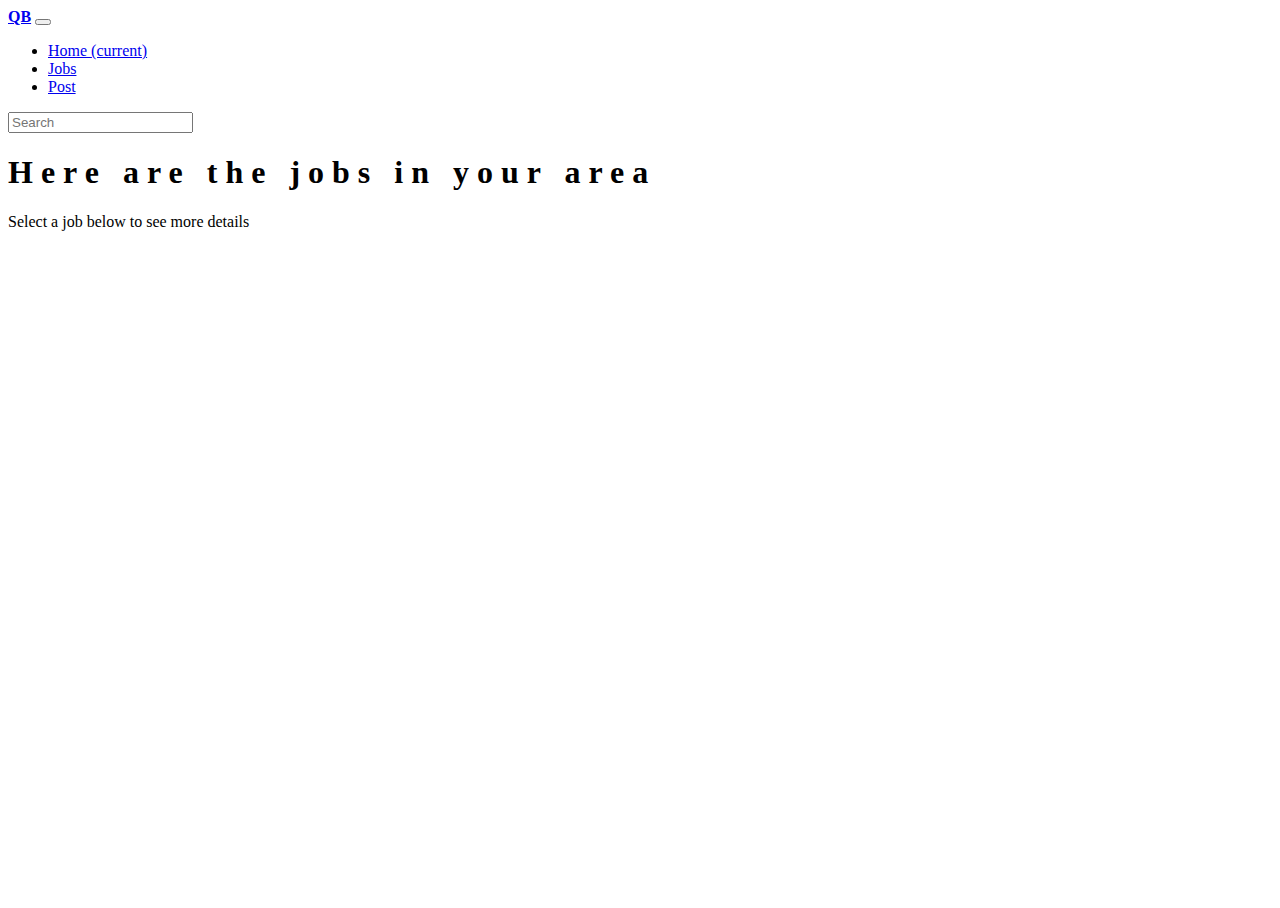
==== lookingforwork.html @ f43d4007 "Added working Jobs page" ====
<!DOCTYPE html>
<html lang="en">
<head>
    <meta charset="UTF-8">
    <meta name="viewport" content="width=device-width, initial-scale=1.0">
    <title>QB Looking for Work</title>
    <!-- CSS Needed for Bootstrap -->
    <link rel="stylesheet" href="https://cdn.jsdelivr.net/npm/bootstrap@4.5.3/dist/css/bootstrap.min.css" 
    integrity="sha384-TX8t27EcRE3e/ihU7zmQxVncDAy5uIKz4rEkgIXeMed4M0jlfIDPvg6uqKI2xXr2" crossorigin="anonymous">
<!-- CUSTOM STYLES -->
<link rel="stylesheet" href="lookingforworkstyles.css">
</head>
<body>
    <header id="lookingforworkhead">
        <!--Navbar-->
        <nav class="navbar navbar-expand-lg navbar-dark fixed-top scrolling-navbar">
          <div class="container">
            <a class="navbar-brand" href="#"><strong>QB</strong></a>
            <button class="navbar-toggler" type="button" data-toggle="collapse" data-target="#navbarSupportedContent-7" aria-controls="navbarSupportedContent-7" aria-expanded="false" aria-label="Toggle navigation">
              <span class="navbar-toggler-icon"></span>
            </button>
            <div class="collapse navbar-collapse" id="navbarSupportedContent-7">
              <ul class="navbar-nav mr-auto">
                <li class="nav-item active">
                  <a class="nav-link" href="index.html">Home <span class="sr-only">(current)</span></a>
                </li>
                <li class="nav-item">
                  <a class="nav-link" href="lookingforwork.html">Jobs</a>
                </li>
                <li class="nav-item">
                  <a class="nav-link" href="lookingforworkers.html">Post</a>
                </li>
              </ul>
              <form class="form-inline">
                <div class="md-form my-0">
                  <input class="form-control mr-sm-2" type="text" placeholder="Search" aria-label="Search">
                </div>
              </form>
            </div>
          </div>
        </nav>
        </header> 
    
        <!--Google map-->
<!--Google map-->
<div class="jumbotron jumbotron-fluid">
    <div class="container">
      <h1 class="display-4">Here are the jobs in your area</h1>
      <p class="lead">Select a job below to see more details</p>
    </div>
  </div>
<div class="container-fluid">
    <div class="map-responsive">
   <iframe src="https://www.google.com/maps/embed/v1/place?key=AIzaSyA0s1a7phLN0iaD6-UE7m4qP-z21pH0eSc&q=Eiffel+Tower+Paris+France" width="600" height="450" frameborder="0" style="border:0" allowfullscreen></iframe>
</div>
</div>
  
  <!--Google Maps-->
  
  <!--Google Maps-->


<!-- Javascript needed for Bootstrap -->
<script src="https://code.jquery.com/jquery-3.5.1.slim.min.js" 
integrity="sha384-DfXdz2htPH0lsSSs5nCTpuj/zy4C+OGpamoFVy38MVBnE+IbbVYUew+OrCXaRkfj" 
crossorigin="anonymous"></script>
<script src="https://cdn.jsdelivr.net/npm/popper.js@1.16.1/dist/umd/popper.min.js" 
integrity="sha384-9/reFTGAW83EW2RDu2S0VKaIzap3H66lZH81PoYlFhbGU+6BZp6G7niu735Sk7lN" 
crossorigin="anonymous"></script>
<script src="https://cdn.jsdelivr.net/npm/bootstrap@4.5.3/dist/js/bootstrap.min.js" 
integrity="sha384-w1Q4orYjBQndcko6MimVbzY0tgp4pWB4lZ7lr30WKz0vr/aWKhXdBNmNb5D92v7s" 
crossorigin="anonymous"></script>
</body>
</html>
---- lookingforworkstyles.css ----
html,
body,
.view {
  height: 100%;
}

#lookingforwordhead {
  height: 0%
}



@media (max-width: 740px) {
  html,
  body,
  header,
  .view {
    height: 100vh;
  }
}
.map-responsive{
    overflow:hidden;
    padding-bottom:50%;
    position:relative;
    height:0;
}
.map-responsive iframe{
    left:0;
    top:0;
    height:100%;
    width:100%;
    position:absolute;
}
.top-nav-collapse {
  background-color: #78909c !important;
}

.navbar:not(.top-nav-collapse) {
  background: transparent !important;
}

@media (max-width: 991px) {
  .navbar:not(.top-nav-collapse) {
    background: #78909c !important;
  }
}

h1 {
  letter-spacing: 8px;
}

h5 {
  letter-spacing: 3px;
}

.hr-light {
  border-top: 3px solid #fff;
  width: 80px;
}

#page-header {
    color: rgb(255, 253, 251);
    font-size: 90px;
    text-shadow: rgba(231, 222, 210, 0);
    text-shadow: black;
    
}
#job-cards {
  max-width: 600px;
  max-height: 600px;
}

#job-card-image{
  max-width: auto;
  max-height: 40%;
}
/* jumbotron css is from stack overflow */
.jumbotron{
  background: url("jason-dent-eB1ziPSixlQ-unsplash.jpg") no-repeat center center; 
  -webkit-background-size: 100% 100%;
  -moz-background-size: 100% 100%;
  -o-background-size: 100% 100%;
  background-size: 100% 100%;
}

#footer-content {
  background-color: rgb(19, 189, 61);
}
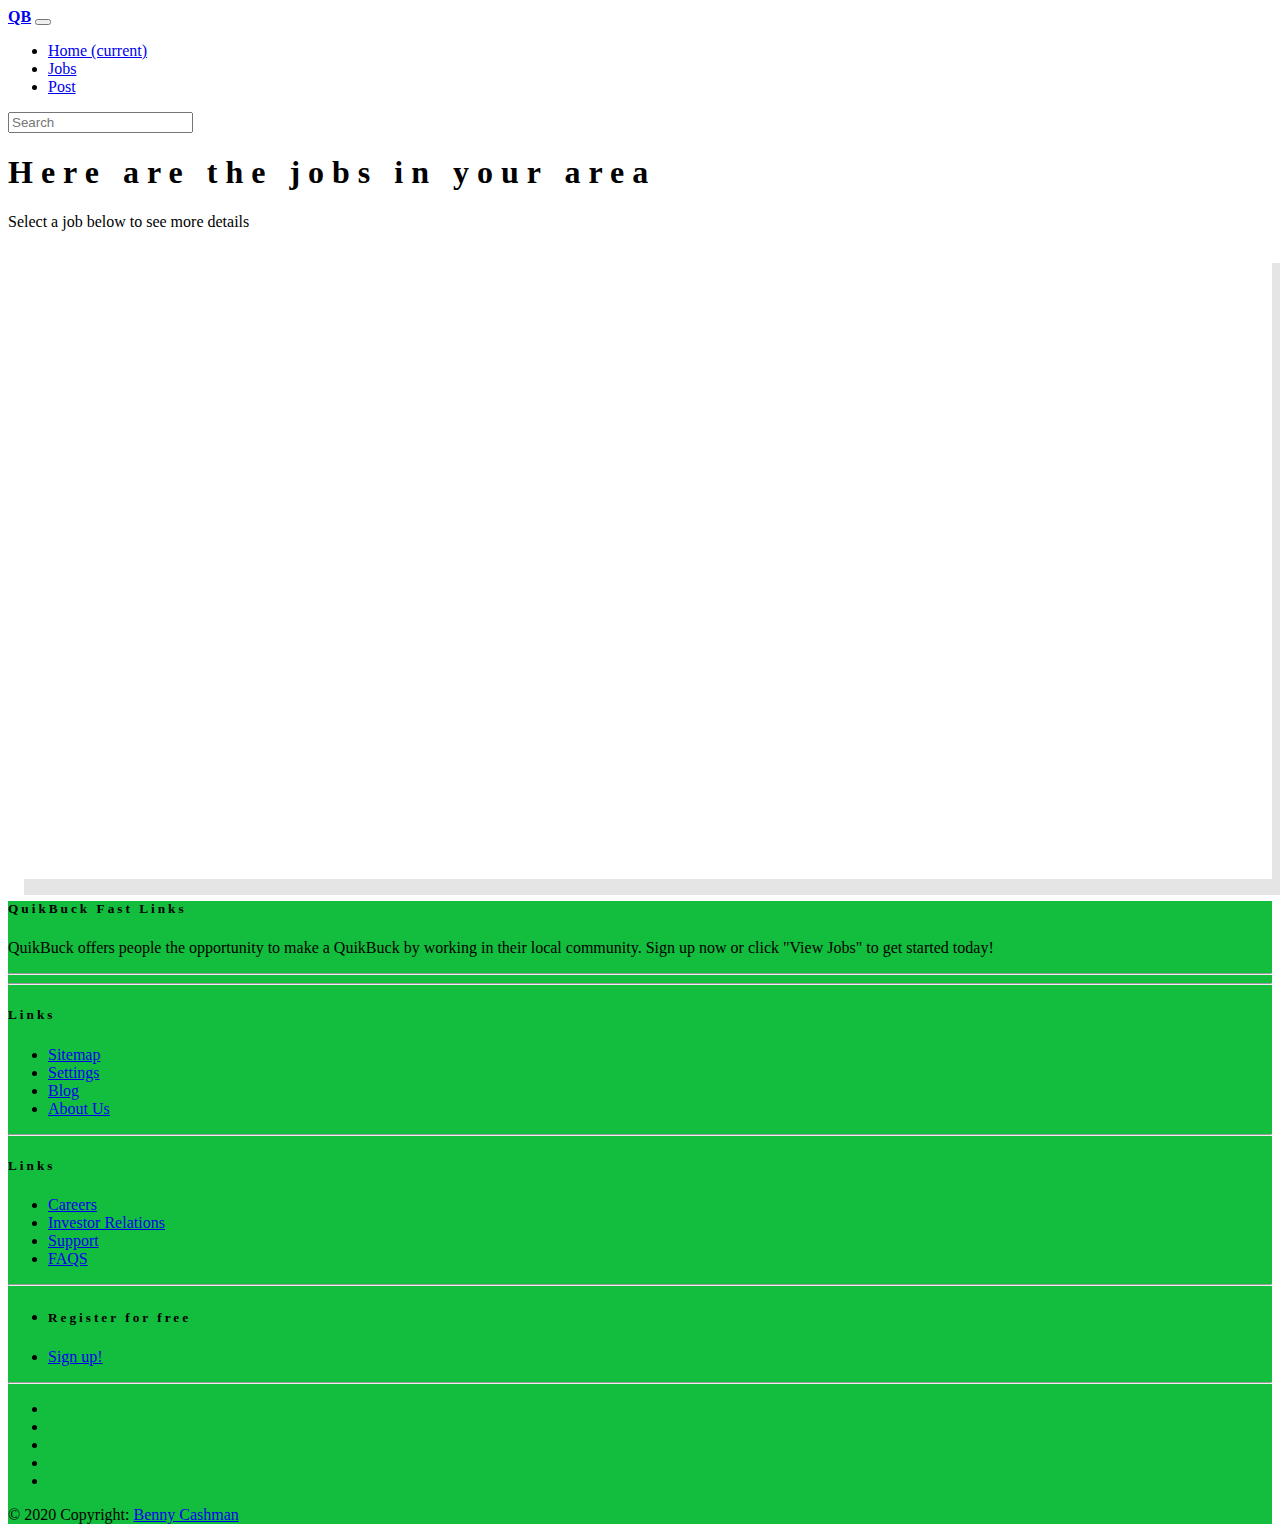
==== commit 87d0a801: "fixed whitespace" ====
--- a/lookingforwork.html
+++ b/lookingforwork.html
@@ -15,7 +15,7 @@
         <!--Navbar-->
         <nav class="navbar navbar-expand-lg navbar-dark fixed-top scrolling-navbar">
           <div class="container">
-            <a class="navbar-brand" href="#"><strong>QB</strong></a>
+            <a class="navbar-brand" href="index.html"><strong>QB</strong></a>
             <button class="navbar-toggler" type="button" data-toggle="collapse" data-target="#navbarSupportedContent-7" aria-controls="navbarSupportedContent-7" aria-expanded="false" aria-label="Toggle navigation">
               <span class="navbar-toggler-icon"></span>
             </button>
@@ -55,9 +55,147 @@
 </div>
 </div>
   
-  <!--Google Maps-->
-  
-  <!--Google Maps-->
+<!-- Footer -->
+<footer class="page-footer font-small color-dark pt-4" id="footer-content">
+
+    <!-- Footer Links -->
+    <div class="container text-center text-md-left">
+  
+      <!-- Grid row -->
+      <div class="row">
+  
+        <!-- Grid column -->
+        <div class="col-md-4 mx-auto">
+  
+          <!-- Content -->
+          <h5 class="font-weight-bold text-uppercase mt-3 mb-4">QuikBuck Fast Links</h5>
+          <p>QuikBuck offers people the opportunity to make a QuikBuck by working in their
+            local community. Sign up now or click "View Jobs" to get started today!
+          </p>
+  
+        </div>
+        <!-- Grid column -->
+  
+        <hr class="clearfix w-100 d-md-none">
+  
+        <!-- Grid column -->
+        <div class="col-md-2 mx-auto">
+  
+          
+  
+        </div>
+        <!-- Grid column -->
+  
+        <hr class="clearfix w-100 d-md-none">
+  
+        <!-- Grid column -->
+        <div class="col-md-2 mx-auto">
+  
+          <!-- Links -->
+          <h5 class="font-weight-bold text-uppercase mt-3 mb-4">Links</h5>
+  
+          <ul class="list-unstyled">
+            <li>
+              <a href="#!">Sitemap</a>
+            </li>
+            <li>
+              <a href="#!">Settings</a>
+            </li>
+            <li>
+              <a href="#!">Blog</a>
+            </li>
+            <li>
+              <a href="#!">About Us</a>
+            </li>
+          </ul>
+  
+        </div>
+        <!-- Grid column -->
+  
+        <hr class="clearfix w-100 d-md-none">
+  
+        <!-- Grid column -->
+        <div class="col-md-2 mx-auto">
+  
+          <!-- Links -->
+          <h5 class="font-weight-bold text-uppercase mt-3 mb-4">Links</h5>
+  
+          <ul class="list-unstyled">
+            <li>
+              <a href="#!">Careers</a>
+            </li>
+            <li>
+              <a href="#!">Investor Relations</a>
+            </li>
+            <li>
+              <a href="#!">Support</a>
+            </li>
+            <li>
+              <a href="#!">FAQS</a>
+            </li>
+          </ul>
+  
+        </div>
+        <!-- Grid column -->
+  
+      </div>
+      <!-- Grid row -->
+  
+    </div>
+    <!-- Footer Links -->
+  
+    <hr>
+  
+    <!-- Call to action -->
+    <ul class="list-unstyled list-inline text-center py-2">
+      <li class="list-inline-item">
+        <h5 class="mb-1">Register for free</h5>
+      </li>
+      <li class="list-inline-item">
+        <a href="#!" class="btn btn-danger btn-rounded">Sign up!</a>
+      </li>
+    </ul>
+    <!-- Call to action -->
+  
+    <hr>
+  
+    <!-- Social buttons -->
+    <ul class="list-unstyled list-inline text-center">
+      <li class="list-inline-item">
+        <a class="btn-floating btn-fb mx-1">
+          <i class="fab fa-facebook-f"> </i>
+        </a>
+      </li>
+      <li class="list-inline-item">
+        <a class="btn-floating btn-tw mx-1">
+          <i class="fab fa-twitter"> </i>
+        </a>
+      </li>
+      <li class="list-inline-item">
+        <a class="btn-floating btn-gplus mx-1">
+          <i class="fab fa-google-plus-g"> </i>
+        </a>
+      </li>
+      <li class="list-inline-item">
+        <a class="btn-floating btn-li mx-1">
+          <i class="fab fa-linkedin-in"> </i>
+        </a>
+      </li>
+      <li class="list-inline-item">
+        <a class="btn-floating btn-dribbble mx-1">
+          <i class="fab fa-dribbble"> </i>
+        </a>
+      </li>
+    </ul>
+    <!-- Social buttons -->
+  
+    <!-- Copyright -->
+    <div class="footer-copyright text-center py-3">© 2020 Copyright:
+      <a href="#"> Benny Cashman</a>
+    </div>
+    <!-- Copyright -->
+  
+  </footer>
 
 
 <!-- Javascript needed for Bootstrap -->
--- a/lookingforworkstyles.css
+++ b/lookingforworkstyles.css
@@ -23,6 +23,7 @@
     padding-bottom:50%;
     position:relative;
     height:0;
+    box-shadow: 1rem 1rem rgba(0, 0, 0, .1);
 }
 .map-responsive iframe{
     left:0;
@@ -30,6 +31,7 @@
     height:100%;
     width:100%;
     position:absolute;
+    box-shadow: 1rem 1rem rgba(0, 0, 0, .1);
 }
 .top-nav-collapse {
   background-color: #78909c !important;
@@ -85,4 +87,22 @@
 
 #footer-content {
   background-color: rgb(19, 189, 61);
-}+}
+
+.map-container-7{
+    overflow:hidden;
+    padding-bottom:56.25%;
+    position:relative;
+    height:0;
+    display: block;
+    box-shadow: 1rem 1rem rgba(0, 0, 0, .1);
+   
+    }
+    .map-container-7 iframe{
+    left:0;
+    top:0;
+    height:100%;
+    width:100%;
+    position:absolute;
+    box-shadow: 1rem 1rem rgba(0, 0, 0, .1);
+    }